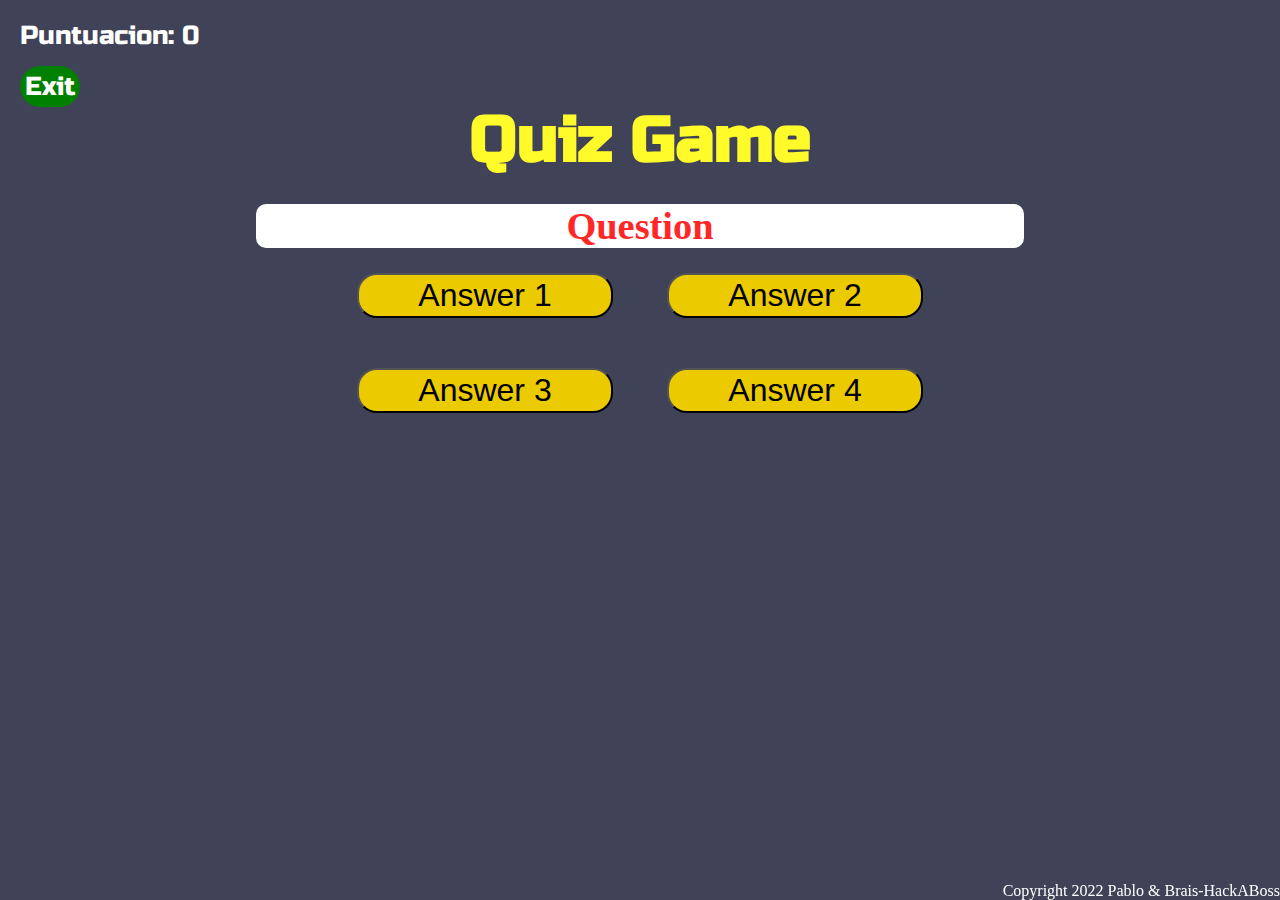
==== game.html @ 44c88964 "Improved visuals and Game Over function" ====
<!DOCTYPE html>
<html lang="en">
  <head>
    <meta charset="UTF-8" />
    <meta http-equiv="X-UA-Compatible" content="IE=edge" />
    <meta name="viewport" content="width=device-width, initial-scale=1.0" />
    <link rel="stylesheet" href="/css/style.css" />
    <link
      rel="shortcut icon"
      href="/CinemaQuiz/img/favicon.ico"
      type="image/x-icon"
    />
    <title>PYR HAB</title>
  </head>
  <body>
    <header>
      <p id="count"></p>
      <p><a id="exit" href="index.html">Exit</a></p>
      <h1>Quiz Game</h1>
    </header>

    <main>
      <section id="question">
        <h2 id="questionText">Question</h2>
      </section>
      <section id="questions">
        <button class="question" id="first">Answer 1</button>
        <button class="question" id="second">Answer 2</button>
        <br />
        <button class="question" id="third">Answer 3</button>
        <button class="question" id="fourth">Answer 4</button>
      </section>
    </main>
    <footer>
      <p>Copyright 2022 Pablo & Brais-HackABoss</p>
    </footer>
    <script type="module" src="./js/script.js"></script>
  </body>
</html>
---- css/style.css ----
/* Fonts */
@import url("https://fonts.googleapis.com/css2?family=Russo+One&display=swap");

/* CSS */
* {
  margin: 0;
  padding: 0;
  box-sizing: border-box;
}

body {
  background-color: #404258;
}

main {
  text-align: center;
}

h1 {
  font-size: 5vw;
  font-family: "Russo One", sans-serif;
  text-align: center;
  color: rgb(255, 251, 42);
  display: block;
}

#questionText {
  font-size: 3vw;
  margin: 0px 20vw;
  background-color: white;
  /* font-family: "Russo One", sans-serif; */
  margin-top: 25px;
  text-align: center;
  color: rgb(255, 39, 39);
  border-radius: 10px;
}

#subtitle {
  font-size: 2vw;
  margin: 0px 20vw;
  font-family: "Russo One", sans-serif;
  margin-top: 25px;
  text-align: center;
  color: rgb(255, 39, 39);
}

#count {
  font-size: 2vw;
  font-family: "Russo One", sans-serif;
  color: rgb(255, 255, 255);
  margin: 20px 0px 20px 20px;
}

#exit {
  font-size: 2vw;
  font-family: "Russo One", sans-serif;
  color: rgb(255, 255, 255);
  background-color: green;
  padding: 5px;
  border-radius: 25px;
  margin: 20px 0px 20px 20px;
}

.start {
  background-color: rgb(235, 203, 0);
  border: none;
  color: white;
  margin-top: 25px;
  padding: 15px 32px;
  text-align: center;
  text-decoration: none;
  display: inline-block;
  border-radius: 25px;
}

footer p {
  position: fixed;
  left: 0;
  bottom: 0;
  width: 100%;
  color: white;
  text-align: right;
}

/* #questions {
  border: 1px solid white;
} */

.question {
  background-color: rgb(235, 203, 0);
  font-size: 2rem;
  width: 20vw;
  margin: 25px;
  padding: 2px;
  border-radius: 20px;
}

.correct {
  background-color: green;
}
.fail {
  background-color: red;
}

a {
  text-decoration: none;
  font-size: 32px;
  color: black;
}

.replay {
  display: flex;
  align-items: center;
  justify-content: center;
  background-color: rgb(235, 203, 0);
  font-size: 2rem;
  width: 20vw;
  margin-left: 38vw;
  padding: 2px;
  border-radius: 20px;
}
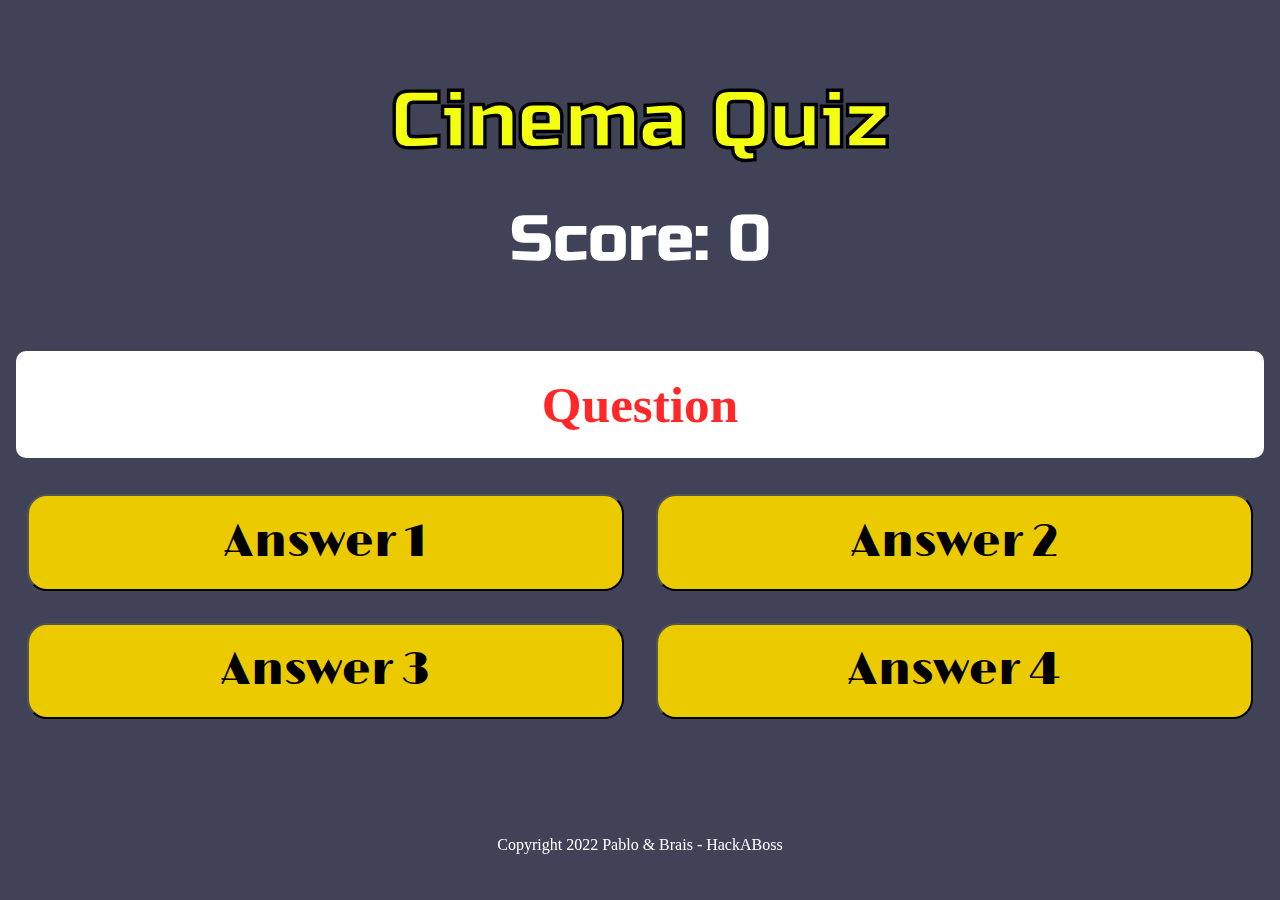
==== commit 8899dbcc: "Added Visuals V3" ====
--- a/game.html
+++ b/game.html
@@ -5,34 +5,32 @@
     <meta http-equiv="X-UA-Compatible" content="IE=edge" />
     <meta name="viewport" content="width=device-width, initial-scale=1.0" />
     <link rel="stylesheet" href="/css/style.css" />
-    <link
-      rel="shortcut icon"
-      href="/CinemaQuiz/img/favicon.ico"
-      type="image/x-icon"
-    />
+    <link rel="shortcut icon" href="/img/quiz.ico" type="image/x-icon" />
     <title>PYR HAB</title>
   </head>
   <body>
-    <header>
-      <p id="count"></p>
-      <p><a id="exit" href="index.html">Exit</a></p>
-      <h1>Quiz Game</h1>
-    </header>
+    <div class="gamePrincipal">
+      <header>
+        <h1 class="glow-stop">Cinema Quiz</h1>
+        <p id="count"></p>
+      </header>
 
-    <main>
-      <section id="question">
-        <h2 id="questionText">Question</h2>
-      </section>
-      <section id="questions">
-        <button class="question" id="first">Answer 1</button>
-        <button class="question" id="second">Answer 2</button>
-        <br />
-        <button class="question" id="third">Answer 3</button>
-        <button class="question" id="fourth">Answer 4</button>
-      </section>
-    </main>
-    <footer>
-      <p>Copyright 2022 Pablo & Brais-HackABoss</p>
+      <main>
+        <section id="question">
+          <h2 id="questionText" class="scaleAni">Question</h2>
+        </section>
+        <section id="questions">
+          <button class="question leftAni" id="first">Answer 1</button>
+          <button class="question rightAni" id="second">Answer 2</button>
+          <button class="question leftAni" id="third">Answer 3</button>
+          <button class="question rightAni" id="fourth">Answer 4</button>
+        </section>
+      </main>
+    </div>
+    <footer class="gameFooter">
+      <a target="_blank" href="https://github.com/pabloberu/CinemaQuiz">
+        Copyright 2022 Pablo & Brais - HackABoss</a
+      >
     </footer>
     <script type="module" src="./js/script.js"></script>
   </body>
--- a/css/style.css
+++ b/css/style.css
@@ -1,5 +1,7 @@
 /* Fonts */
 @import url("https://fonts.googleapis.com/css2?family=Russo+One&display=swap");
+@import url("https://fonts.googleapis.com/css2?family=Press+Start+2P&display=swap");
+@import url("https://fonts.googleapis.com/css2?family=Limelight&display=swap");
 
 /* CSS */
 * {
@@ -24,48 +26,54 @@
   display: block;
 }
 
+.replayButton {
+  display: flex;
+  border: none;
+  align-self: center;
+  background-color: transparent;
+}
+
+.replayButton a {
+  font-family: "Press Start 2P", cursive;
+  font-size: 4vh;
+  padding: 15px;
+  border-radius: 50px;
+  text-align: center;
+  background-color: rgb(235, 203, 0);
+}
+
 #questionText {
-  font-size: 3vw;
-  margin: 0px 20vw;
+  font-size: 4vw;
+  padding: 1.5rem;
+  margin: 0px 1rem 0rem 1rem;
   background-color: white;
-  /* font-family: "Russo One", sans-serif; */
-  margin-top: 25px;
-  text-align: center;
   color: rgb(255, 39, 39);
   border-radius: 10px;
 }
 
-#subtitle {
-  font-size: 2vw;
-  margin: 0px 20vw;
-  font-family: "Russo One", sans-serif;
-  margin-top: 25px;
-  text-align: center;
-  color: rgb(255, 39, 39);
+.questionText {
+  font-size: 4vw;
+  padding: 1.5rem;
+  margin: 0px 1rem 0rem 1rem;
+  font-family: "Press Start 2P", cursive;
+  background-color: transparent;
+  color: red;
 }
 
 #count {
-  font-size: 2vw;
+  text-align: center;
+  font-size: 5vw;
   font-family: "Russo One", sans-serif;
   color: rgb(255, 255, 255);
-  margin: 20px 0px 20px 20px;
-}
-
-#exit {
-  font-size: 2vw;
-  font-family: "Russo One", sans-serif;
-  color: rgb(255, 255, 255);
-  background-color: green;
-  padding: 5px;
-  border-radius: 25px;
-  margin: 20px 0px 20px 20px;
+  margin-top: 2rem;
+  margin-bottom: 0px;
 }
 
 .start {
-  background-color: rgb(235, 203, 0);
-  border: none;
+  background-color: transparent;
+  border: 1px solid red;
   color: white;
-  margin-top: 25px;
+  margin-top: 20px;
   padding: 15px 32px;
   text-align: center;
   text-decoration: none;
@@ -73,30 +81,51 @@
   border-radius: 25px;
 }
 
-footer p {
-  position: fixed;
-  left: 0;
-  bottom: 0;
+#start {
+  font-family: "Press Start 2P", cursive;
+  background-color: transparent;
+  color: red;
+}
+
+footer {
   width: 100%;
+  text-align: center;
+  margin-bottom: 3rem;
+}
+footer a {
+  font-size: 1rem;
   color: white;
-  text-align: right;
-}
-
-/* #questions {
-  border: 1px solid white;
-} */
+}
+
+#questions {
+  display: grid;
+  grid-template-columns: (autofit, 1fr 1fr);
+  grid-template-rows: 1fr 1fr;
+  height: 25vh;
+  gap: 2rem;
+  margin: 4vh 3vh;
+}
 
 .question {
+  font-family: "Limelight", cursive;
   background-color: rgb(235, 203, 0);
-  font-size: 2rem;
-  width: 20vw;
-  margin: 25px;
-  padding: 2px;
+  font-size: 1.5rem;
   border-radius: 20px;
+  padding: 5px;
+}
+
+.question:hover {
+  border: 3px solid black;
+  cursor: pointer;
+  cursor: hand;
 }
 
 .correct {
   background-color: green;
+}
+
+.disableHover {
+  pointer-events: none;
 }
 .fail {
   background-color: red;
@@ -109,13 +138,237 @@
 }
 
 .replay {
-  display: flex;
-  align-items: center;
+  background-color: rgb(235, 203, 0);
+  font-size: 9vw;
+}
+
+.glow {
+  font-size: 80px;
+  -webkit-text-stroke: 1px rgb(0, 0, 0);
+  color: rgb(243, 255, 15);
+  text-align: center;
+  -webkit-animation: glow 2s ease-in-out infinite alternate;
+  -moz-animation: glow 2s ease-in-out infinite alternate;
+  animation: glow 2s ease-in-out infinite alternate;
+}
+
+@keyframes glow {
+  from {
+    text-shadow: 0 0 10px rgba(255, 247, 0, 0.734),
+      0 0 20px rgba(255, 247, 0, 0.734), 0 0 30px rgb(230, 245, 97),
+      0 0 40px rgb(230, 245, 97), 0 0 50px rgb(230, 245, 97),
+      0 0 60px rgb(230, 245, 97), 0 0 70px rgb(230, 245, 97);
+    text-shadow: 0 0 20px rgba(255, 247, 0, 0.734), 0 0 30px rgb(230, 245, 97),
+      0 0 40px rgb(230, 245, 97), 0 0 50px rgb(230, 245, 97),
+      0 0 60px rgb(230, 245, 97), 0 0 70px rgb(230, 245, 97),
+      0 0 80px rgb(230, 245, 97);
+  }
+}
+
+.glow-stop {
+  font-size: 80px;
+  -webkit-text-stroke: 1px rgb(0, 0, 0);
+  color: rgb(243, 255, 15);
+  text-align: center;
+  -webkit-animation: glow 2s ease-in-out infinite alternate;
+  -moz-animation: glow 2s ease-in-out infinite alternate;
+  animation: glow 2s ease-in-out alternate 3;
+}
+
+@keyframes glow {
+  from {
+    text-shadow: 0 0 10px rgba(255, 247, 0, 0.734),
+      0 0 20px rgba(255, 247, 0, 0.734), 0 0 30px rgb(230, 245, 97),
+      0 0 40px rgb(230, 245, 97), 0 0 50px rgb(230, 245, 97),
+      0 0 60px rgb(230, 245, 97), 0 0 70px rgb(230, 245, 97);
+    text-shadow: 0 0 20px rgba(255, 247, 0, 0.734), 0 0 30px rgb(230, 245, 97),
+      0 0 40px rgb(230, 245, 97), 0 0 50px rgb(230, 245, 97),
+      0 0 60px rgb(230, 245, 97), 0 0 70px rgb(230, 245, 97),
+      0 0 80px rgb(230, 245, 97);
+  }
+}
+
+#principal {
+  display: flex;
+  flex-direction: column;
+  flex-wrap: wrap;
+  gap: 3rem;
   justify-content: center;
-  background-color: rgb(235, 203, 0);
-  font-size: 2rem;
-  width: 20vw;
-  margin-left: 38vw;
-  padding: 2px;
-  border-radius: 20px;
-}
+  height: 92vh;
+}
+
+.gamePrincipal {
+  display: flex;
+  flex-direction: column;
+  flex-wrap: nowrap;
+  justify-content: space-evenly;
+  height: 92vh;
+}
+
+.gameFooter {
+  margin-top: 2.5rem;
+  text-align: center;
+  position: fixed;
+}
+
+.tutorialFooter {
+  margin-top: 10rem;
+}
+
+.finalVisual {
+  display: flex;
+  flex-direction: column;
+  flex-wrap: nowrap;
+  height: 70vh;
+  justify-content: space-around;
+}
+
+.tutorialDiv {
+  display: flex;
+  flex-direction: column;
+  height: 49.5vh;
+  margin-top: 1rem;
+}
+
+.tutorialImg {
+  width: 75vw;
+  border: none;
+  background-color: #404258;
+}
+
+figcaption {
+  color: white;
+  font-size: 4.5vw;
+}
+
+.letsQuiz {
+  margin: 0px 1vh 6vh 1vh;
+}
+
+/* ANIMACIONES */
+
+.leftAni {
+  animation-name: leftAnimation;
+  animation-duration: 1000ms;
+  animation-iteration-count: 1;
+}
+.rightAni {
+  animation-name: rightAnimation;
+  animation-duration: 1000ms;
+  animation-iteration-count: 1;
+}
+
+.scaleAni {
+  animation-name: scaleAnimation;
+  animation-duration: 1000ms;
+  animation-iteration-count: 1;
+}
+
+.mainScaleAni {
+  animation-name: mainScaleAnimation;
+  animation-duration: 500ms;
+  animation-iteration-count: 1;
+}
+
+@keyframes rightAnimation {
+  from {
+    transform: translate(110%);
+    opacity: 0;
+  }
+  to {
+    transform: translate(0%);
+    opacity: 1;
+  }
+}
+
+@keyframes scaleAnimation {
+  from {
+    transform: scale(20%);
+    opacity: 0;
+  }
+  to {
+    transform: scale(100%);
+    opacity: 1;
+  }
+}
+
+@keyframes mainScaleAnimation {
+  from {
+    transform: scale(100%);
+    opacity: 1;
+  }
+  to {
+    transform: scale(0%);
+    opacity: 0;
+  }
+}
+
+@keyframes leftAnimation {
+  from {
+    transform: translate(-110%);
+    opacity: 0;
+  }
+  to {
+    transform: translate(0%);
+    opacity: 1;
+  }
+}
+
+@media (min-width: 600px) {
+  #questions {
+    grid-template-columns: 1fr 1fr;
+  }
+  #gamePrincipal {
+    margin-bottom: 2rem;
+  }
+
+  .gameFooter {
+    margin-top: 0.5rem;
+  }
+
+  .question {
+    font-size: 3.5vw;
+  }
+
+  .letsQuiz {
+    margin-bottom: 15vh;
+  }
+
+  .tutorialDiv {
+    display: flex;
+    flex-direction: row;
+    height: 50vh;
+  }
+
+  .tutorialImg {
+    width: 35vw;
+    border: none;
+    background-color: #404258;
+  }
+
+  figcaption {
+    color: white;
+    font-size: 2vw;
+  }
+}
+
+/* @media (min-width: 800px) {
+  .tutorialDiv {
+    display: flex;
+    flex-direction: column;
+    height: 50vh;
+  }
+
+  .tutorialImg {
+    width: 35vw;
+    border: none;
+    background-color: #404258;
+  }
+
+  figcaption {
+    color: white;
+    font-size: 2vw;
+  }
+} */
+
+/* Ver maquetacion por grid para tutorial */
